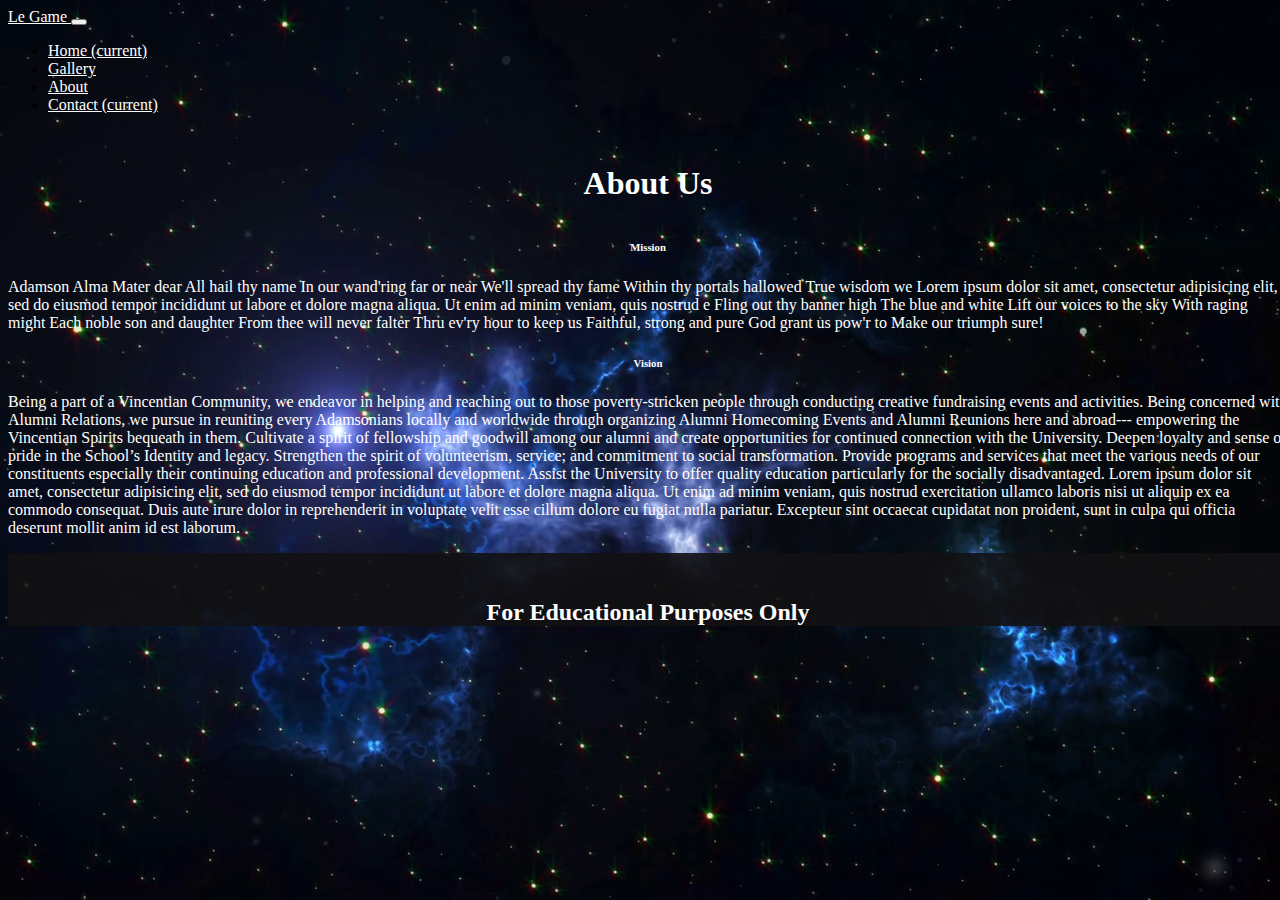
==== about.html @ 56d2b876 "update as of december 14 2018" ====
<!DOCTYPE html>
<html>
<head>
	<meta charset="utf-8">
	<meta name="viewport" content="width=device-width, initial-scale=1.0, maximum-scale=1.0">
	<meta http-equiv="X-UA-Compatible" content="IE-Edge">
	<link rel="stylesheet" type="text/css" href="assets/css/bootstrap.min.css">
	<link rel="stylesheet" type="text/css" href="assets/styles/style.css">
	<link rel="stylesheet" type="text/css" href="assets/css/animate.css">
	<script type="text/javascript" src="assets/js/jquery-3.3.1.min.js"></script>
	<script type="text/javascript" src="assets/js/bootstrap.min.js"></script>
	<script type="text/javascript" src="assets/js/popper.min.js"></script>
	<link rel="stylesheet" href="https://use.fontawesome.com/releases/v5.5.0/css/all.css" integrity="sha384-B4dIYHKNBt8Bc12p+WXckhzcICo0wtJAoU8YZTY5qE0Id1GSseTk6S+L3BlXeVIU" crossorigin="anonymous">
	<title>about page</title>
</head>
<body>
	<div class="container-fluid">
			<!-- top -->
		<header>
			<!-- home/about/contact/about -->
			<nav class="navbar navbar-expand-lg navbar-dark bg-transparent">
				<a class="navbar-brand" href="#">
					Le Game
				</a>

				<button class="navbar-toggler" type="button" data-toggle="collapse" data-target="#navbarSupportedContent" aria-controls="navbarSupportedContent" aria-expanded="false" aria-label="Toggle navigation">
					<span class="navbar-toggler-icon"></span>
				</button>

				<div class="collapse navbar-collapse" id="navbarSupportedContent">
					<ul class="navbar-nav ml-auto">
						<li class="nav-item">
							<a class="nav-link" href="home.html">Home <span class="sr-only">(current)</span></a>
						</li>
						<li class="nav-item">
							<a class="nav-link" href="gallery.html">Gallery</a>
						</li>
						
						<li class="nav-item">
							<a class="nav-link disabled" href="about.html">About</a>
						</li>
						<li class="nav-item active">
							<a class="nav-link disabled" href="Contact.html">Contact <span class="sr-only">(current)</a>
						</li>
					</ul>
				</div>
			</nav>
		</header>

		<main>
			<div class="container">
			<h1>About Us</h1>
			<div class="row">
				<div class="col-lg-6 col-md-6 col-xs-6">
					<h6 style="color: white; text-align: center;"> Mission </h6>
					<p style="color: white;">
							Adamson Alma Mater dear
							All hail thy name
							In our wand'ring far or near
							We'll spread thy fame 
							Within thy portals hallowed 
							True wisdom we Lorem ipsum dolor sit amet, consectetur adipisicing elit, sed do eiusmod
							tempor incididunt ut labore et dolore magna aliqua. Ut enim ad minim veniam,
							quis nostrud e

							Fling out thy banner high
							The blue and white 
							Lift our voices to the sky 
							With raging might 
							Each noble son and daughter
							From thee will never falter 
							Thru ev'ry hour to keep us 
							Faithful, strong and pure 
							God grant us pow'r to
							Make our triumph sure!
					</p>
				</div>

				<div class="col-lg-6 col-md-6 col-xs-6">
					<h6 style="color: white; text-align: center;"> Vision </h6>
					<p style="color: white;">
						Being a part of a Vincentian Community, we endeavor in helping and reaching out to those poverty-stricken people through conducting creative fundraising events and activities.

						Being concerned with Alumni Relations, we pursue in reuniting every Adamsonians locally and worldwide through organizing Alumni Homecoming Events and Alumni Reunions here and abroad--- empowering the Vincentian Spirits bequeath in them.

						Cultivate a spirit of fellowship and goodwill among our alumni and create opportunities for continued connection with the University.

						Deepen loyalty and sense of pride in the School’s Identity and legacy.

						Strengthen the spirit of volunteerism, service; and commitment to social transformation.

						Provide programs and services that meet the various needs of our constituents especially their continuing education and professional development.

						Assist the University to offer quality education particularly for the socially disadvantaged.
						Lorem ipsum dolor sit amet, consectetur adipisicing elit, sed do eiusmod
						tempor incididunt ut labore et dolore magna aliqua. Ut enim ad minim veniam,
						quis nostrud exercitation ullamco laboris nisi ut aliquip ex ea commodo
						consequat. Duis aute irure dolor in reprehenderit in voluptate velit esse
						cillum dolore eu fugiat nulla pariatur. Excepteur sint occaecat cupidatat non
						proident, sunt in culpa qui officia deserunt mollit anim id est laborum.
					</p>
				</div>
			</div>
			</div>
		</main>

		<footer>
			<div class="footer animated slideInUp">
				<h2 class="copyright">For Educational Purposes Only</h2>


				<div class="icons">
					<a href="http://www.twitter.com" target="_blank"><i class="fab fa-twitter" alt="Twitter"></i></a>
					<a href="http://www.instagram.com" target="_blank"><i class="fab fa-instagram" alt="Instagram"></i></a>
					<a href="http://www.google.com" target="_blank"><i class="fab fa-google" alt="Google"></i></a>				
				</div>	
			</div>
		</footer>

	</div>
</body>
</html>
---- assets/styles/style.css ----
.bg {
	background: url(../images/alienwareland.jpg) center center fixed;
	background-size: cover;
	height: 839px;
	width: 100%;
	position: fixed;

}

.bgjumbo {
	border-radius: 2%;
	margin: 15% auto;
	font-family: 'Dangrek', cursive;
	color: white;
	
}

button a:hover{
	text-decoration: none;
	color: white;
}

a {
	color: white;
}

/*Home page */

body {
	background: url(../images/Galaxy.png) center center fixed;
	background-size: cover;
	width: 100%;
	height: 100%;

}

h1 {
	margin-top: 4% !important;
	margin-bottom: 3% !important;
	text-align: center;
	color: white !important;
}

.container-fluid {
	margin: 0 auto;
	padding: 0;
}

.footer {
	background-color: rgb(18, 17, 19, 0.9);
	width: 100%;
	text-align: center;
	color: white;
	padding-top: 2%;
}

.footer .icons {
	font-size: 50px;
	margin: 0 10px 0 10px;
}


.cts {
	margin-top: 5%;
	margin-bottom: 5%;
}

.card {
	margin-bottom: 2.5%;
}


/*.hnav {
	position: fixed;
	top: 7%;
	left: 0;
	width: 100%;
	height: 80px;
	padding: 0 0 0 30px;
	box-sizing: border-box;
	transition: .5s;
	color: white;
}

.hnav .hchannel {
	position: relative;
}


.stay {
	position: fixed;
}

.navbar.hide {
	transform: translateY(-40px);
}

.navbar.show {
	position: fixed;
	top:0;
	transition-duration: .4s;
}

.navbar {
	display: block;
	min-height: 40px;
    position: fixed;
    top: 0;
    transform: translate3d(0,0,0);
    transition: transform .6s cubic-bezier(.5,.25,.015,1);
    width: 100%;
    will-change: transform;
    z-index: 300;
}*/
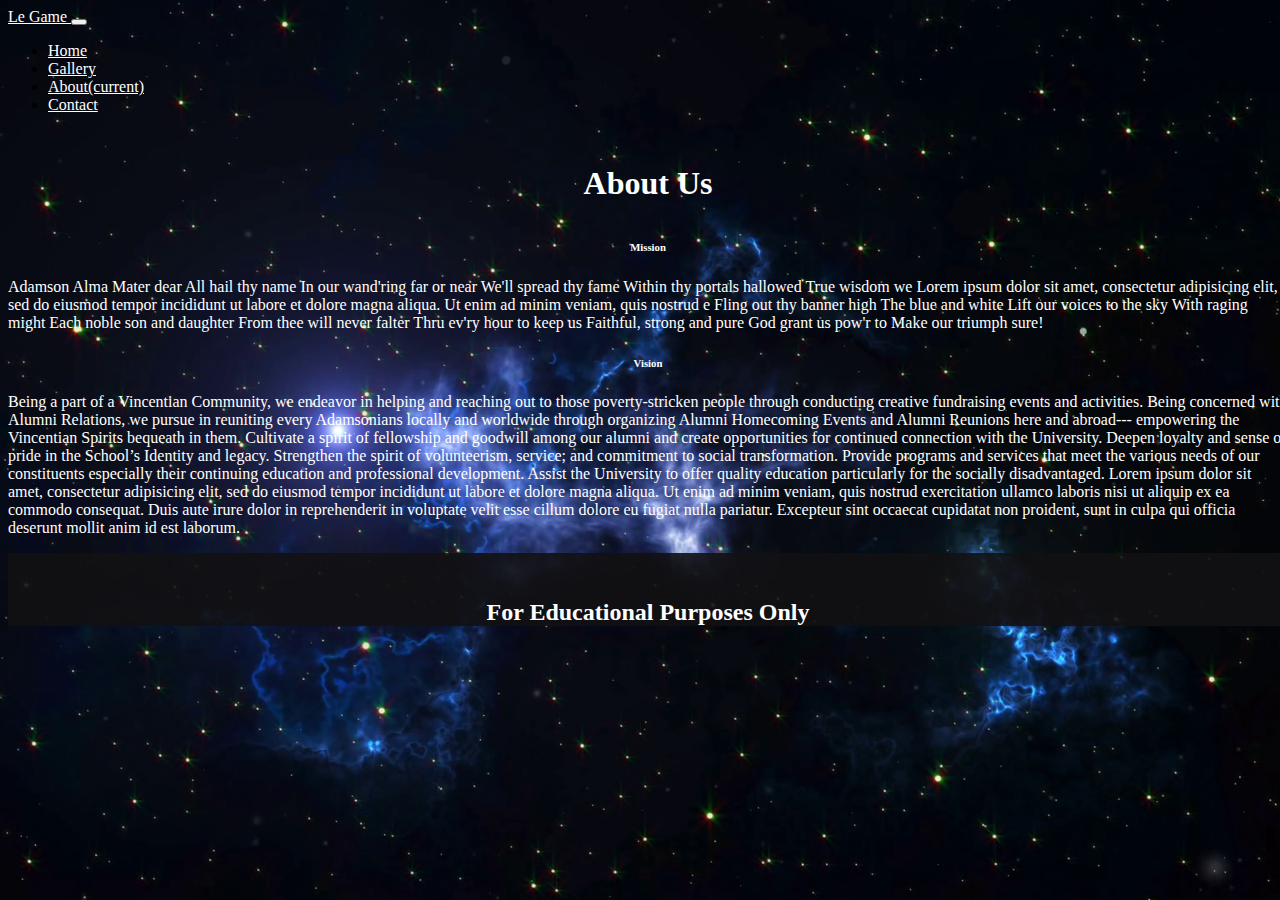
==== commit 8f371e0f: "update again as of dec 14 2018" ====
--- a/about.html
+++ b/about.html
@@ -30,17 +30,17 @@
 				<div class="collapse navbar-collapse" id="navbarSupportedContent">
 					<ul class="navbar-nav ml-auto">
 						<li class="nav-item">
-							<a class="nav-link" href="home.html">Home <span class="sr-only">(current)</span></a>
+							<a class="nav-link" href="home.html">Home</a>
 						</li>
 						<li class="nav-item">
 							<a class="nav-link" href="gallery.html">Gallery</a>
 						</li>
 						
+						<li class="nav-item active">
+							<a class="nav-link" href="about.html">About<span class="sr-only">(current)</span></a>
+						</li>
 						<li class="nav-item">
-							<a class="nav-link disabled" href="about.html">About</a>
-						</li>
-						<li class="nav-item active">
-							<a class="nav-link disabled" href="Contact.html">Contact <span class="sr-only">(current)</a>
+							<a class="nav-link" href="Contacts.html">Contact</a>
 						</li>
 					</ul>
 				</div>
